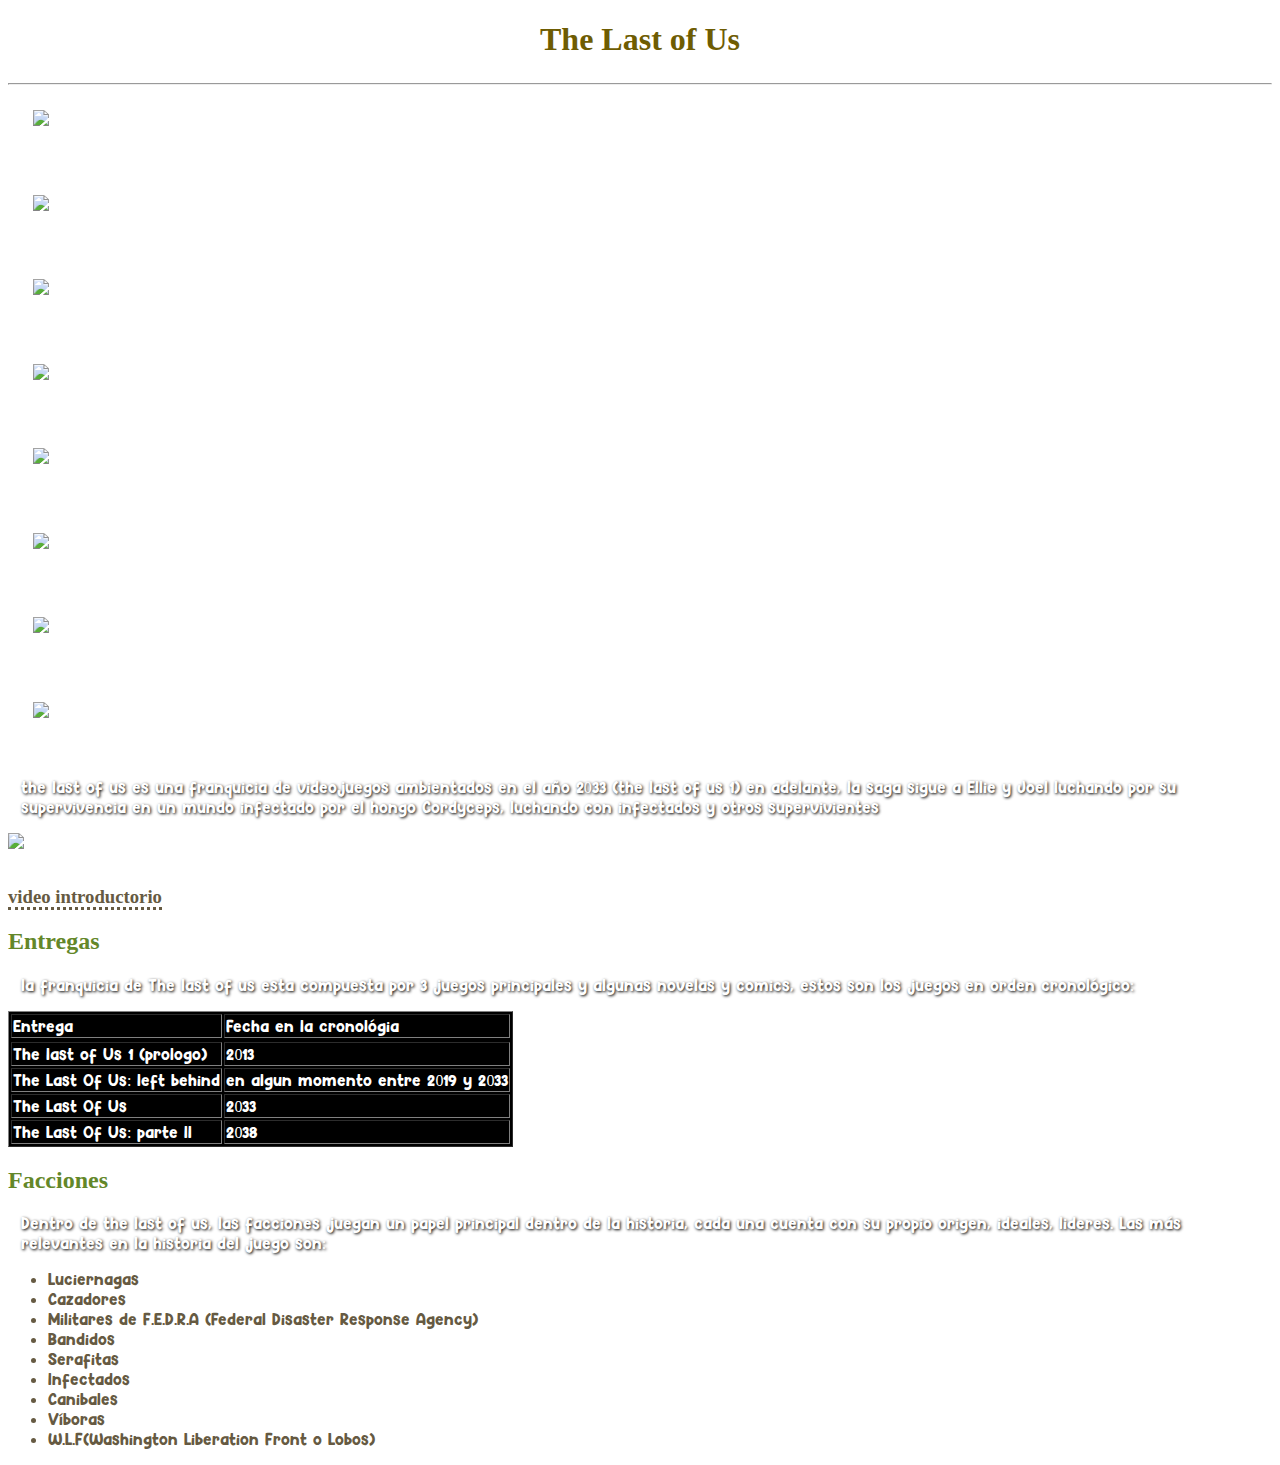
==== index.html @ 3cd29d08 "Add files via upload" ====
<!DOCTYPE html>
 <html lang= "es">
 <head>
      <title>The Last Sofas</title>
      <meta charset="utf-8">
	  <link href = "estilos.css" rel = "stylesheet" type = "text/css">
 </head>
 <body>
      <h1>The Last of Us</h1>
	  <hr>
       <a href="facciones.html" title="facciones.html"> 
	    <img class="iconos" src="imagenes/iconos/facciones.jpg"></a>
	   <a href="desarrollo.html" title="desarrollo.html">
	    <img class="iconos" src="imagenes/iconos/desarrollo.jpg"></a>
	   <a href="galeria.html" title="galeria.html">
	    <img class="iconos" src="imagenes/iconos/galeria.jpg"></a>
	   <a href="arsenal.html" title="arsenal.html"> 
	   <img class="iconos" src="imagenes/iconos/arsenal.jpg"></a>
	   <a href="historia.html" title="Historia.html">
	    <img class="iconos" src="imagenes/iconos/historia.jpg"></a>
	   <a href="Nosotros.HTML" title="Nosotros.HTML">
	    <img class="iconos" src="imagenes/iconos/nosotros.jpg"></a>
	   <a href= "https://thelastofus.fandom.com/es/wiki/Wiki_The_Last_of_Us" title="the last of us wiki" target="_blank"> 
	   <img class="iconos" src="imagenes/iconos/info.jpg"></a>
	   <a href="mailto:rivaselcapo@Gmail.com.ar" title="manda mail"> 
	   <img class="iconos" src="imagenes/iconos/contacto.jpg"></a>
	   <p>the last of us es una franquicia de videojuegos ambientados en el año 2033 (the last of us 1) en adelante, la saga sigue a Ellie y Joel luchando por su supervivencia en un mundo infectado por el hongo Cordyceps, luchando con infectados y otros supervivientes</p>
      <a href= "imagenes/grandes/Home.jpg" title="ampliar" target= "_blank"> <img src="imagenes/muestra/Home.jpg"></a>
	  <h3><a href="https://youtu.be/YwpOrsT457A" title= "introduccion del juego" target= "blank_"> video introductorio</a></h3>
	   <h2>Entregas</h2>
	     <p>la franquicia de The last of us  esta compuesta por 3 juegos principales y algunas novelas y comics, estos son los juegos en orden cronológico:</p>
	     <table border>
	<td>Entrega</td>
	<td>Fecha en la cronológia</td>
	<tr>
	</tr>
	<td>The last of Us 1 (prologo)</td>
	<td>2013</td>
	</tr>
	<tr>
	<td>The Last Of Us: left behind</td>
	<td>en algun momento entre 2019 y 2033</td>
    </tr>
	<tr>
	<td> The Last Of Us</td>
	<td>2033</td>
	</tr>
	<tr>
	<td>The Last Of Us: parte II</td>
	<td>2038</td>
	</table>
	   <h2>Facciones</h2>
	     <p>Dentro de the last of us, las facciones juegan un papel principal dentro de la historia, cada una cuenta con su propio origen, ideales, lideres. Las más relevantes en la historia del juego son:</p>
	     <ul>
		 <li>Luciernagas</li>
		 <li>Cazadores</li>
		 <li>Militares de F.E.D.R.A (Federal Disaster Response Agency)</li>
		 <li>Bandidos</li>
		 <li>Serafitas</li>
		 <li>Infectados</li>
		 <li>Canibales</li>
		 <li>Víboras</li>
		 <li>W.L.F(Washington Liberation Front o Lobos)</li>
		 </ul>
 </body>
 </html>
---- estilos.css ----
@font-face{
font-family :"AWAKENNING Personal Use";
src :url("fuentes/AWAKENNING Personal Use.Ttf");
}
@font-face{
font-family :"Hey Comic";
src :url("fuentes/Hey Comic.otf");
}
body{
	 background-image:url("imagenes/fondos/luci1.png");
	 background-attachment:fixed;
	 background-size:cover;
	
    }
h1{
	color:#6e5c02;
	text-align:center;
	font-family :"AWAKENNING Personal Use";
	border-bottom:dotted;
	border-color:white;
  }
h2{
	color:#638729;
	font-family :"AWAKENNING Personal Use";
	
  }
 p{
	 color:white;
	 text-shadow:1px 1px 3px black;
     font-family: Hey Comic,serif;	
	 margin-left:1%;
     margin-right:1%;
  }

table{
	color:white;
	background-color:black;
	font-family: Hey Comic,serif;
     }
.nosotros{
	display:block;
	margin:auto;
         }	 
ul{
	color:#665a42;
	font-family: Hey Comic,serif;
  }
 img{
	 display: block;
     margin : auto;
 }
.iconos{
	margin:2%;
       }
a:link{
	color:#665a42;
	margin-right:2%;
	border-bottom:dotted; 
	text-decoration:none;
}
 a:visited{
	color:#665a42;
	margin-right:2%;
	border-bottom:dotted; 
}
         	
a:hover{
	color:#a0ba75;
	border-bottom:groove; 
       }
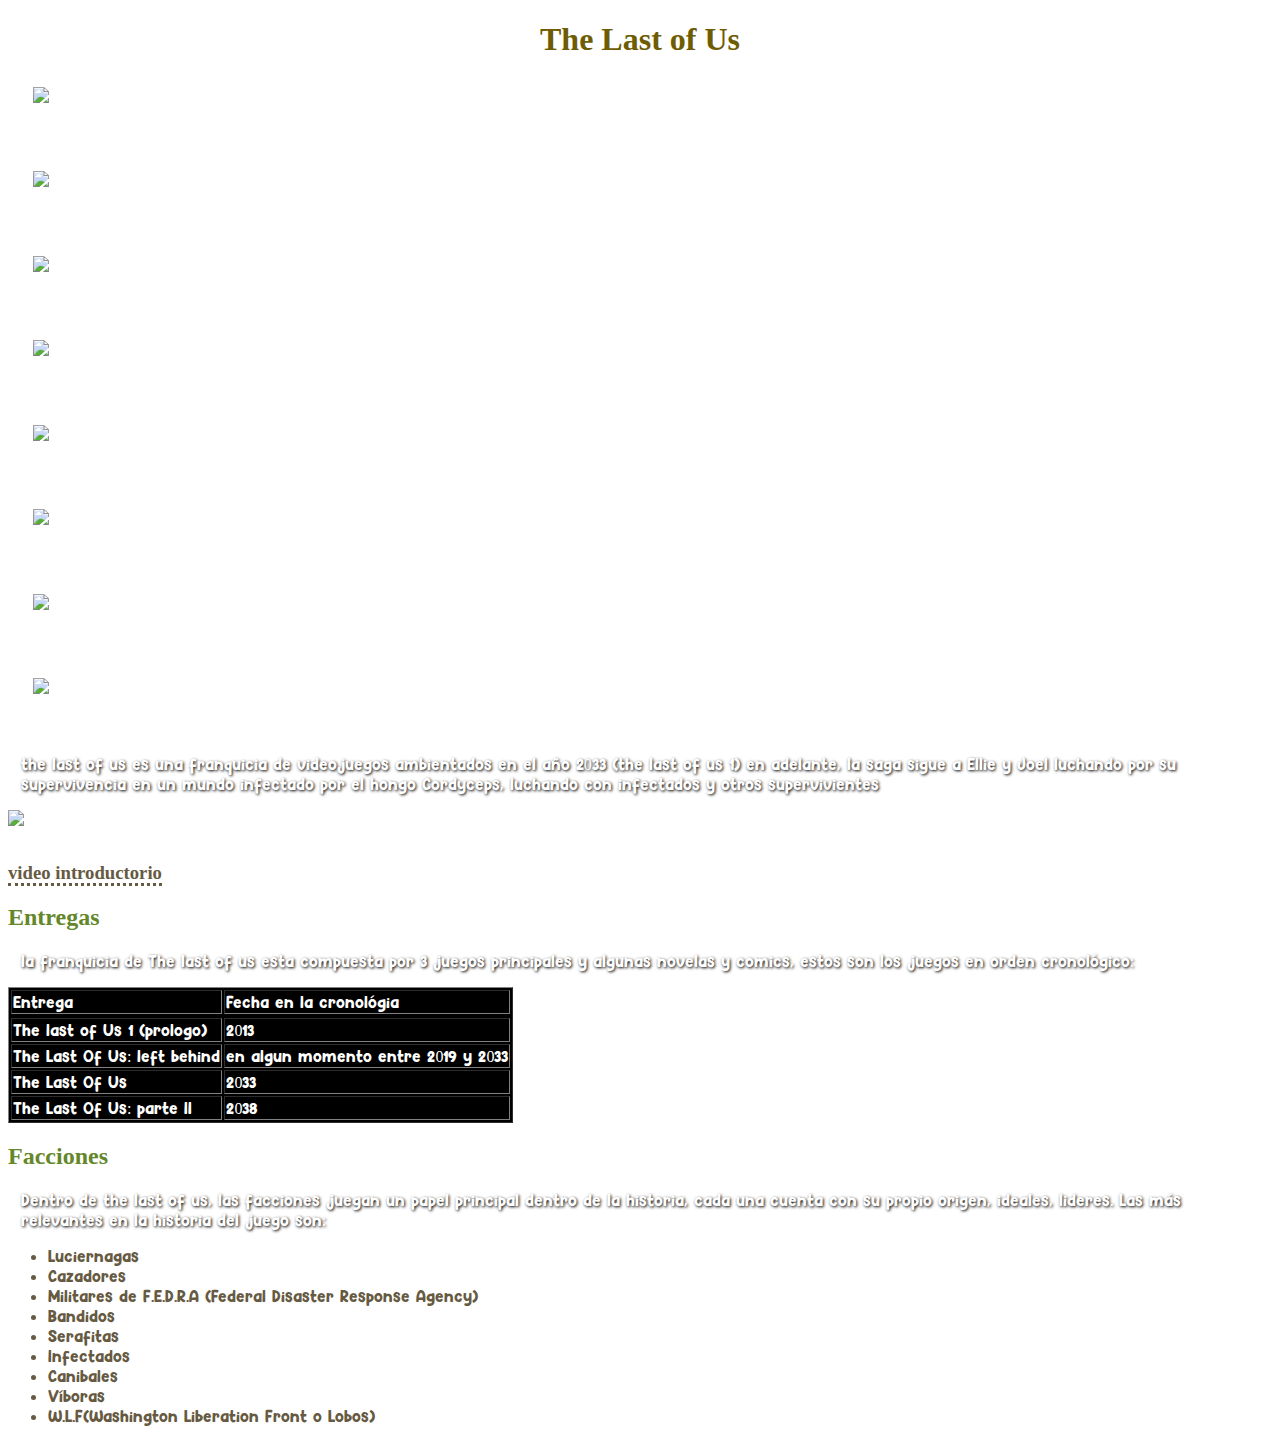
==== commit 8b24d14d: "Update index.html" ====
--- a/index.html
+++ b/index.html
@@ -7,7 +7,6 @@
  </head>
  <body>
       <h1>The Last of Us</h1>
-	  <hr>
        <a href="facciones.html" title="facciones.html"> 
 	    <img class="iconos" src="imagenes/iconos/facciones.jpg"></a>
 	   <a href="desarrollo.html" title="desarrollo.html">
@@ -63,4 +62,4 @@
 		 <li>W.L.F(Washington Liberation Front o Lobos)</li>
 		 </ul>
  </body>
- </html>+ </html>
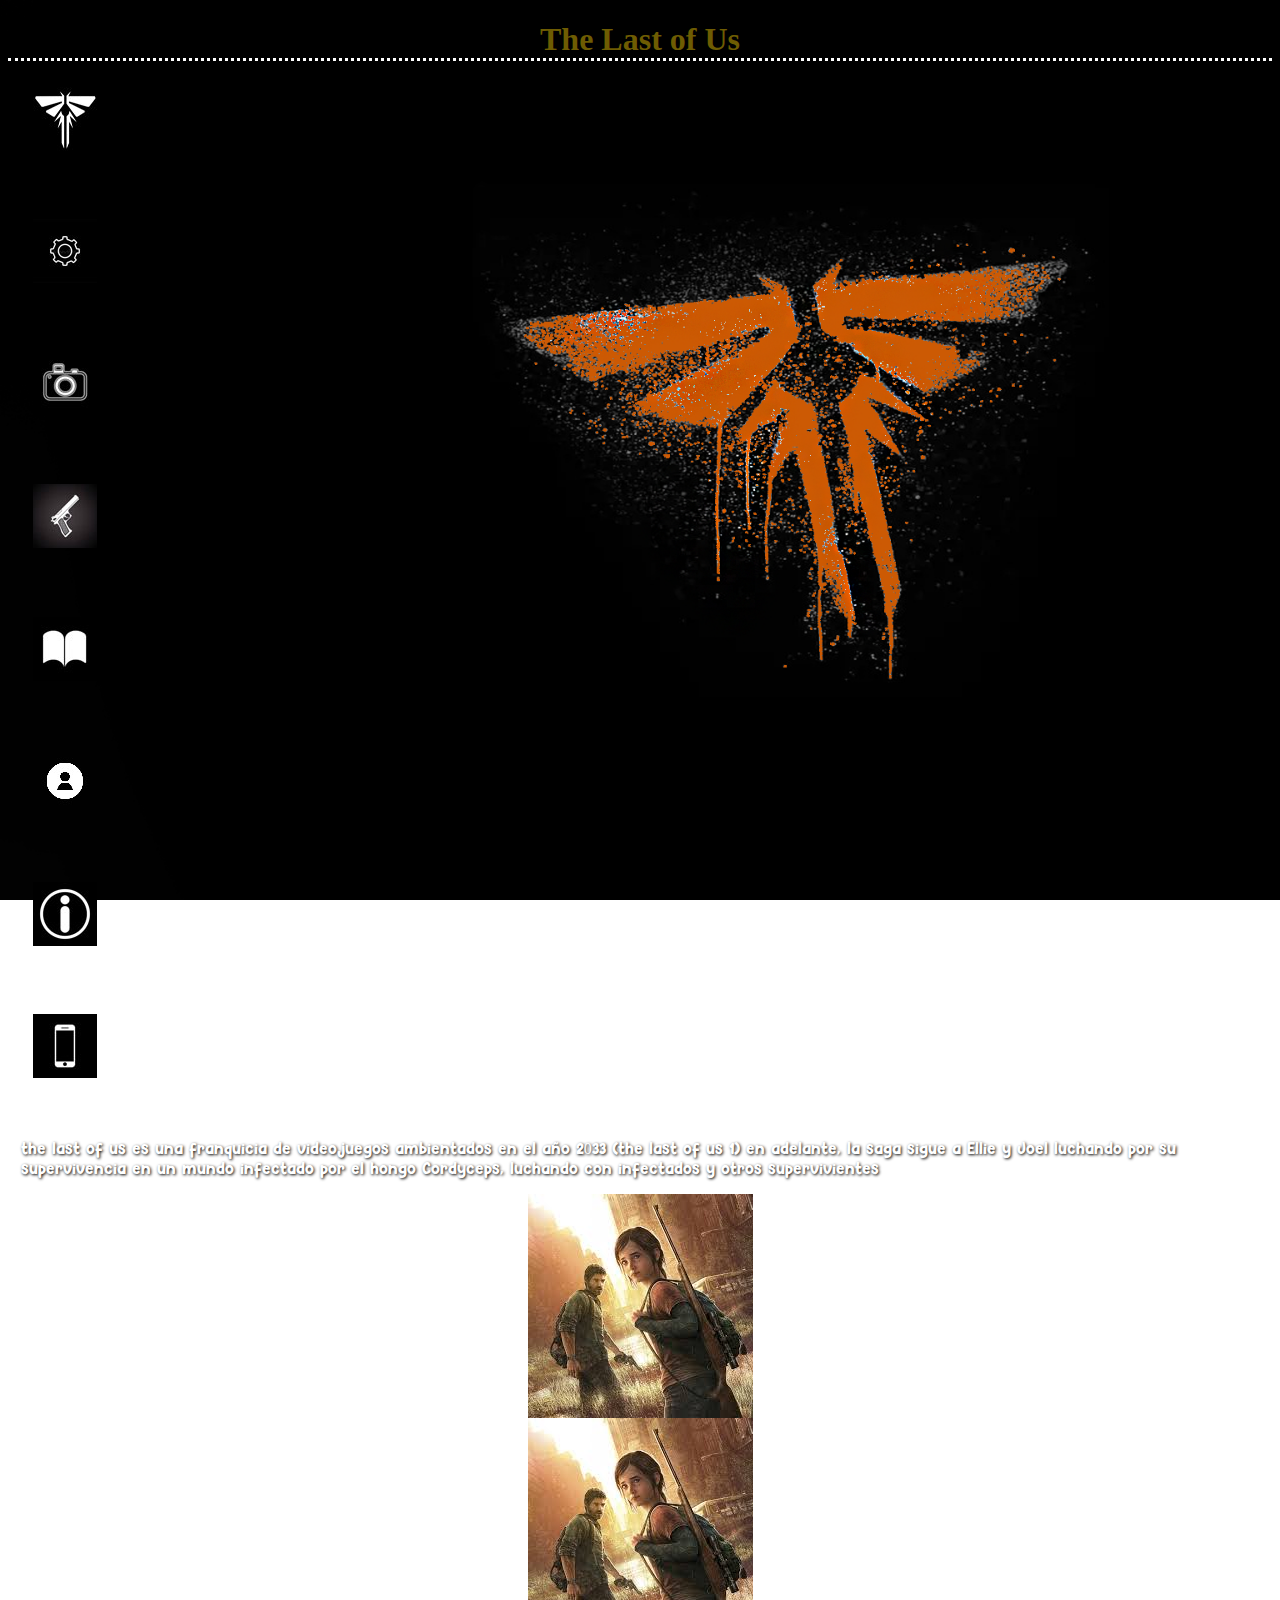
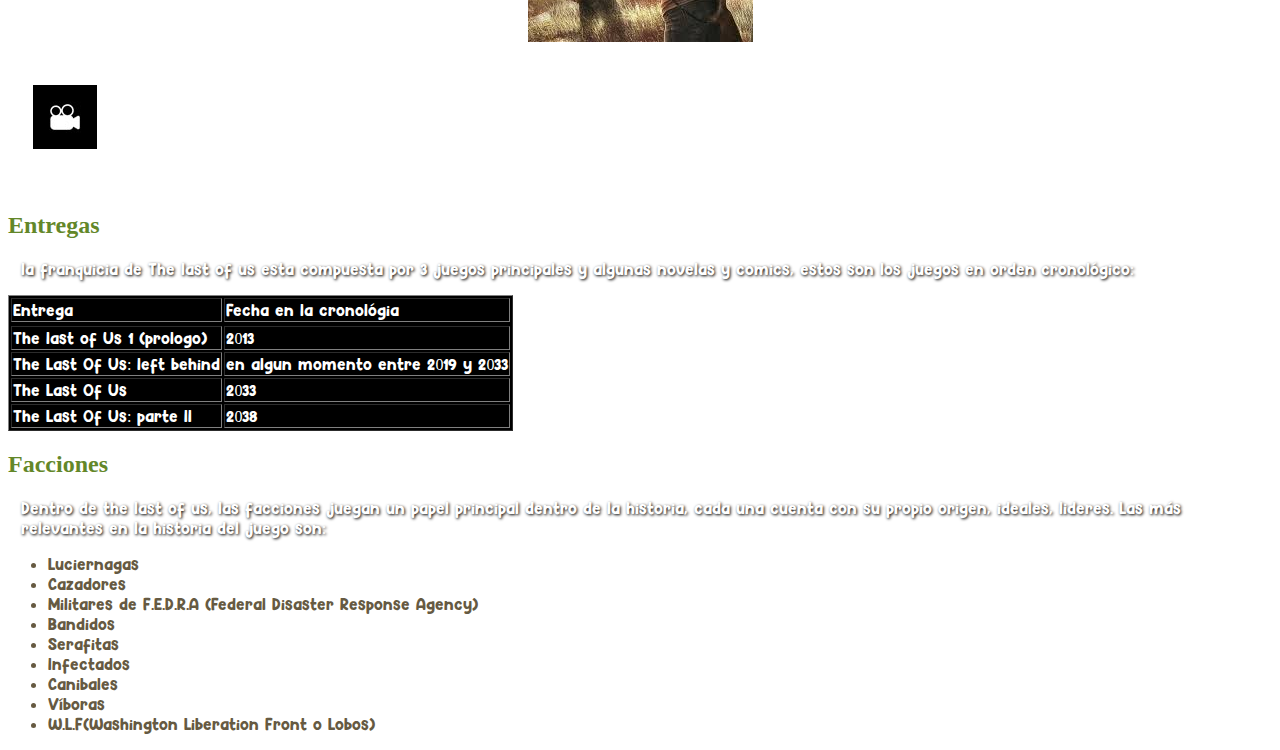
==== commit 67c31123: "Update index.html" ====
--- a/index.html
+++ b/index.html
@@ -24,8 +24,10 @@
 	   <a href="mailto:rivaselcapo@Gmail.com.ar" title="manda mail"> 
 	   <img class="iconos" src="imagenes/iconos/contacto.jpg"></a>
 	   <p>the last of us es una franquicia de videojuegos ambientados en el año 2033 (the last of us 1) en adelante, la saga sigue a Ellie y Joel luchando por su supervivencia en un mundo infectado por el hongo Cordyceps, luchando con infectados y otros supervivientes</p>
-      <a href= "imagenes/grandes/Home.jpg" title="ampliar" target= "_blank"> <img src="imagenes/muestra/Home.jpg"></a>
-	  <h3><a href="https://youtu.be/YwpOrsT457A" title= "introduccion del juego" target= "blank_"> video introductorio</a></h3>
+      <a href= "imagenes/grandes/Home.jpg" title="ampliar" target= "_blank"> <img src="imagenes/muestra/Home.jpg">
+      <img src="imagenes/muestra/Home.jpg"></a>
+	<a href="https://youtu.be/YwpOrsT457A" title= "introduccion del juego" target= "blank_">
+	<img class="iconos" src="imagenes/iconos/video.jpg"></a>
 	   <h2>Entregas</h2>
 	     <p>la franquicia de The last of us  esta compuesta por 3 juegos principales y algunas novelas y comics, estos son los juegos en orden cronológico:</p>
 	     <table border>
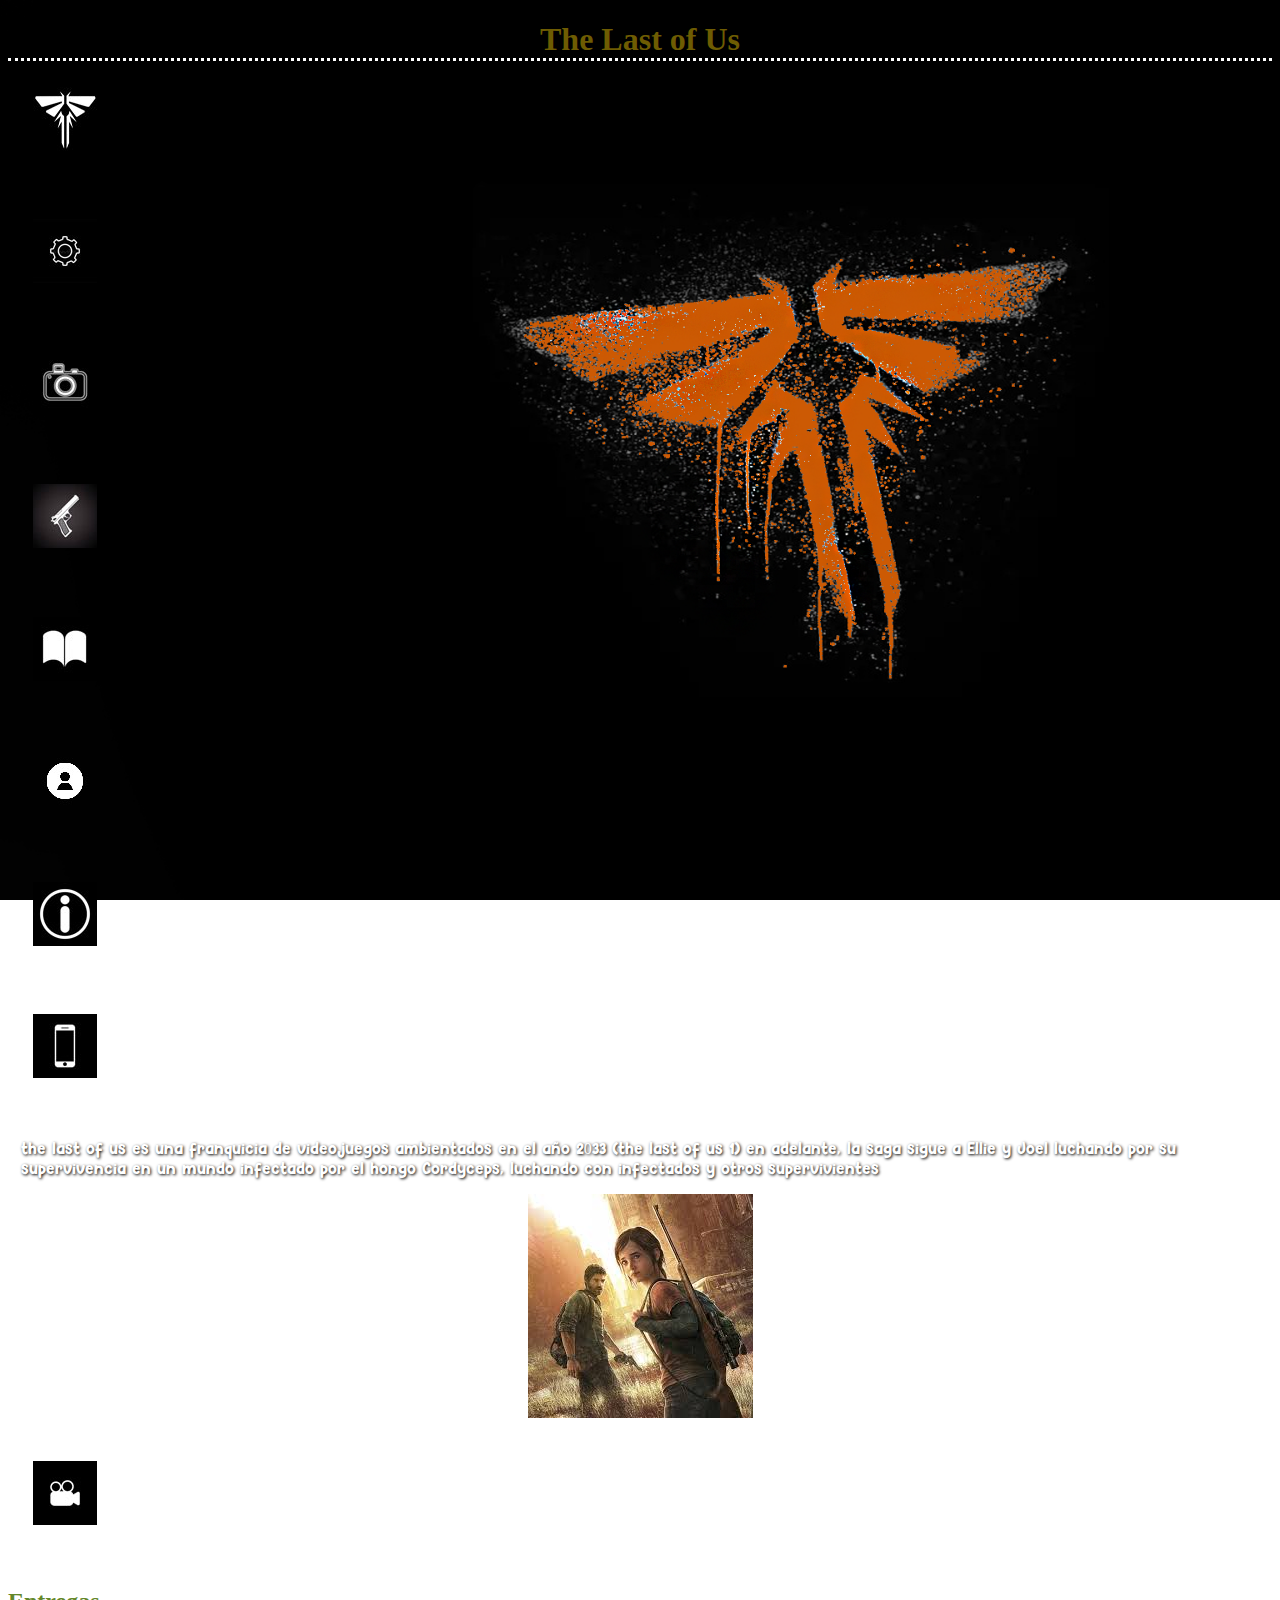
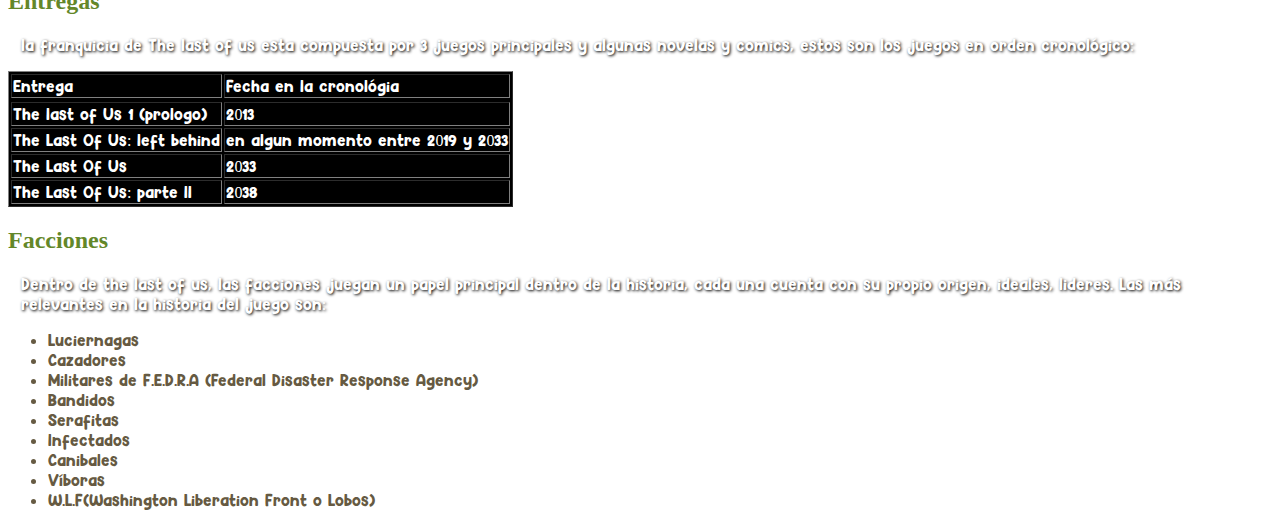
==== commit 86f9729f: "Update index.html" ====
--- a/index.html
+++ b/index.html
@@ -24,8 +24,7 @@
 	   <a href="mailto:rivaselcapo@Gmail.com.ar" title="manda mail"> 
 	   <img class="iconos" src="imagenes/iconos/contacto.jpg"></a>
 	   <p>the last of us es una franquicia de videojuegos ambientados en el año 2033 (the last of us 1) en adelante, la saga sigue a Ellie y Joel luchando por su supervivencia en un mundo infectado por el hongo Cordyceps, luchando con infectados y otros supervivientes</p>
-      <a href= "imagenes/grandes/Home.jpg" title="ampliar" target= "_blank"> <img src="imagenes/muestra/Home.jpg">
-      <img src="imagenes/muestra/Home.jpg"></a>
+      <a href= "imagenes/grandes/Home.jpg" title="ampliar" target= "_blank"> <img src="imagenes/muestra/Home.jpg"></a>
 	<a href="https://youtu.be/YwpOrsT457A" title= "introduccion del juego" target= "blank_">
 	<img class="iconos" src="imagenes/iconos/video.jpg"></a>
 	   <h2>Entregas</h2>
